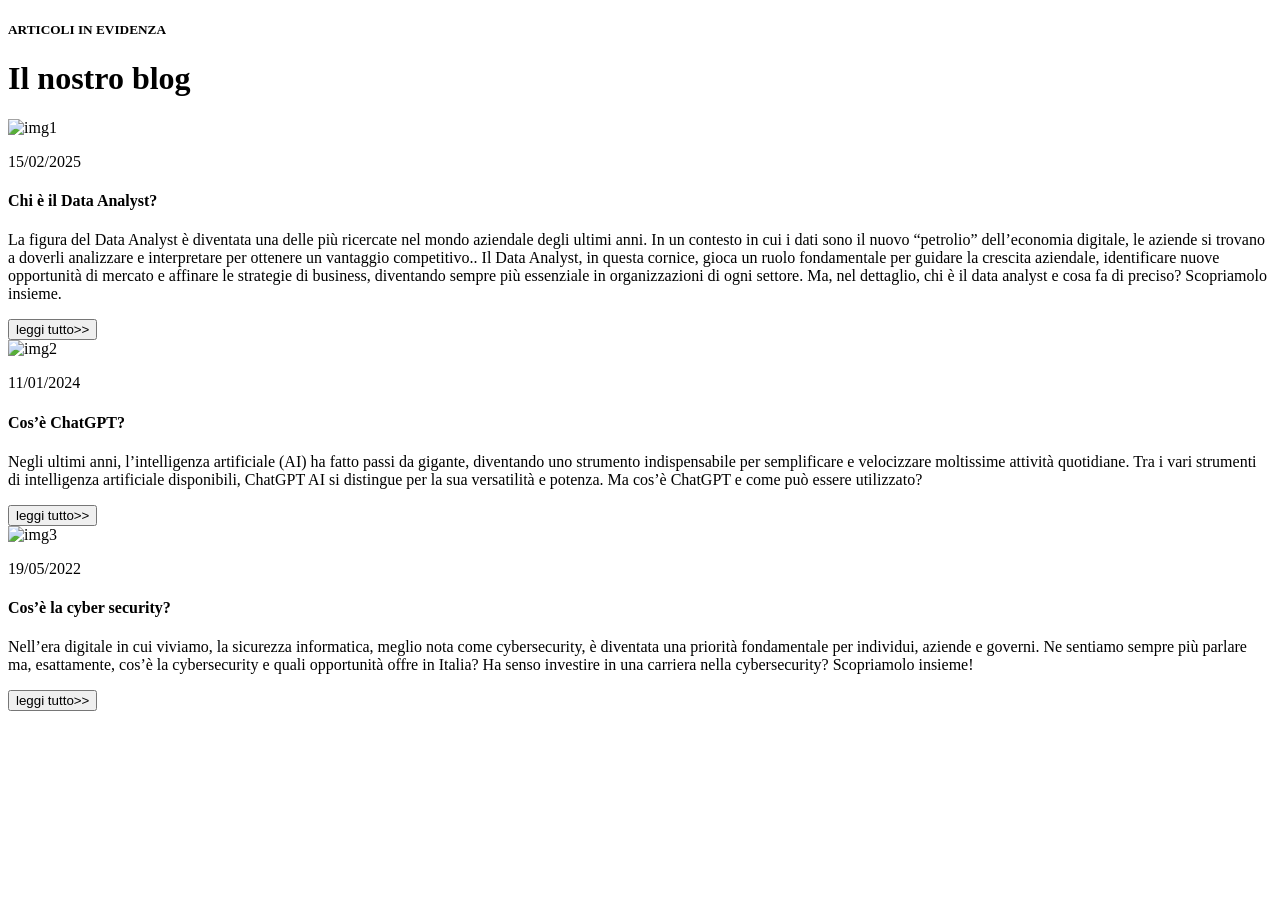
==== blog.html.html @ d9bafa5e "Add files via upload" ====
<!DOCTYPE html>
<html lang="en">
<head>
    <meta charset="UTF-8">
    <meta name="viewport" content="width=device-width, initial-scale=1.0">
    <title>Blog</title>
</head>
<body>
    <div>
        <h5><strong>ARTICOLI IN EVIDENZA</strong></h5>
        <h1>Il nostro blog</h1>

        <!-- Primo articolo -->
        <div>
            <img src="https://wp.aulab.it/wp-content/uploads/2023/07/database-cover-1.jpg" width="300" alt="img1">
            <p>15/02/2025</p>
            <h4>Chi è il Data Analyst? </h4>
            <p>La figura del Data Analyst è diventata una delle più ricercate nel mondo aziendale degli ultimi anni. In un contesto in cui i dati sono il nuovo “petrolio” dell’economia digitale, le aziende si trovano a doverli analizzare e interpretare per ottenere un vantaggio competitivo..
            Il Data Analyst, in questa cornice, gioca un ruolo fondamentale per guidare la crescita aziendale, identificare nuove opportunità di mercato e affinare le strategie di business, diventando sempre più essenziale in organizzazioni di ogni settore. Ma, nel dettaglio, chi è il data analyst e cosa fa di preciso? Scopriamolo insieme.
            </p>
            <button>leggi tutto>></button>
        </div>
        <!-- articolo 2 -->
         <div>
            <img src="https://wp.aulab.it/wp-content/uploads/2015/03/Chat-gpt-10-prompts-per-web-developer-768x432-1.jpg" width="300" alt="img2">
            <p>11/01/2024</p>
            <h4>Cos’è ChatGPT?</h4>
            <p>Negli ultimi anni, l’intelligenza artificiale (AI) ha fatto passi da gigante, diventando uno strumento indispensabile per semplificare e velocizzare moltissime attività quotidiane. Tra i vari strumenti di intelligenza artificiale disponibili, ChatGPT AI si distingue per la sua versatilità e potenza. Ma cos’è ChatGPT e come può essere utilizzato?</p>
         </div>
         <button>leggi tutto>></button>

         <!-- articolo 3 -->
         <div>
            <img src="https://wp.aulab.it/wp-content/uploads/2023/04/FREELANCE-DEVELOPER-LE-OPPORTUNITA-PER-I-LIBERI-PROFESSIONISTI-cover.jpg" width="300" alt="img3">
            <p>19/05/2022</p>
            <h4>Cos’è la cyber security?</h4>
            <p>Nell’era digitale in cui viviamo, la sicurezza informatica, meglio nota come cybersecurity, è diventata una priorità fondamentale per individui, aziende e governi. Ne sentiamo sempre più parlare ma, esattamente, cos’è la cybersecurity e quali opportunità offre in Italia? Ha senso investire in una carriera nella cybersecurity? Scopriamolo insieme!</p>
            <button>leggi tutto>></button>
         </div>
    </div>

    
    
</body>
</html>
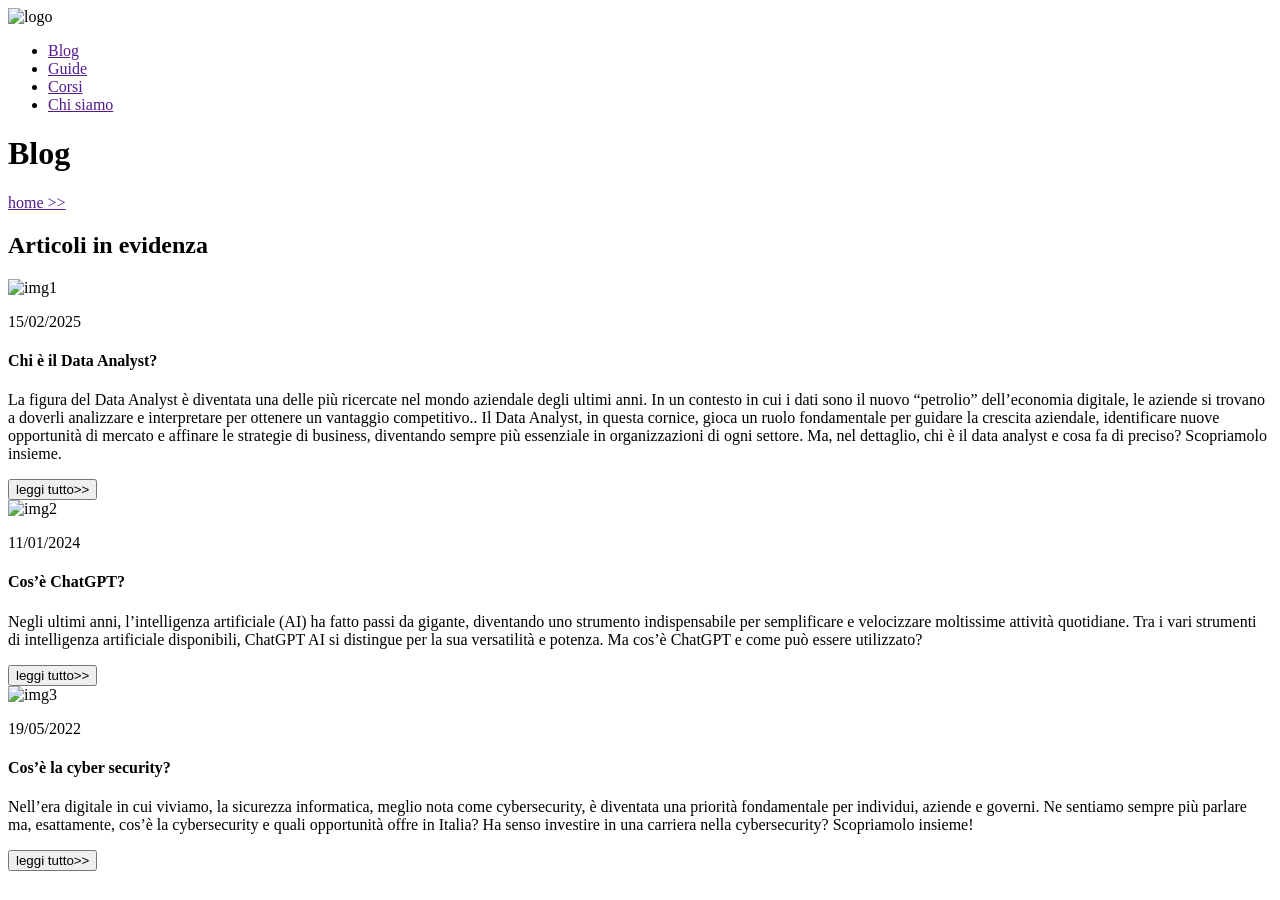
==== commit 9180f566: "Add files via upload" ====
--- a/blog.html.html
+++ b/blog.html.html
@@ -6,12 +6,26 @@
     <title>Blog</title>
 </head>
 <body>
-    <div>
-        <h5><strong>ARTICOLI IN EVIDENZA</strong></h5>
-        <h1>Il nostro blog</h1>
+    <nav>
+        <img src="https://aulab.it/build/assets/aulab-logo-CZ5aNHEO.svg" alt="logo">
+        <ul>
+            <li><a href="">Blog</a></li>
+            <li><a href="">Guide</a></li>
+            <li><a href="">Corsi</a></li>
+            <li><a href="">Chi siamo</a></li>
+        </ul>
+    </nav>
 
+    <header>
+        <h1>Blog</h1>
+        <a href="">home >></a>
+    </header>
+
+    <main>
+        <h2>Articoli in evidenza</h2>
+    
         <!-- Primo articolo -->
-        <div>
+    <article>
             <img src="https://wp.aulab.it/wp-content/uploads/2023/07/database-cover-1.jpg" width="300" alt="img1">
             <p>15/02/2025</p>
             <h4>Chi è il Data Analyst? </h4>
@@ -19,26 +33,25 @@
             Il Data Analyst, in questa cornice, gioca un ruolo fondamentale per guidare la crescita aziendale, identificare nuove opportunità di mercato e affinare le strategie di business, diventando sempre più essenziale in organizzazioni di ogni settore. Ma, nel dettaglio, chi è il data analyst e cosa fa di preciso? Scopriamolo insieme.
             </p>
             <button>leggi tutto>></button>
-        </div>
+    </article>
         <!-- articolo 2 -->
-         <div>
+         <article>
             <img src="https://wp.aulab.it/wp-content/uploads/2015/03/Chat-gpt-10-prompts-per-web-developer-768x432-1.jpg" width="300" alt="img2">
             <p>11/01/2024</p>
             <h4>Cos’è ChatGPT?</h4>
             <p>Negli ultimi anni, l’intelligenza artificiale (AI) ha fatto passi da gigante, diventando uno strumento indispensabile per semplificare e velocizzare moltissime attività quotidiane. Tra i vari strumenti di intelligenza artificiale disponibili, ChatGPT AI si distingue per la sua versatilità e potenza. Ma cos’è ChatGPT e come può essere utilizzato?</p>
-         </div>
+         </article>
          <button>leggi tutto>></button>
 
          <!-- articolo 3 -->
-         <div>
+         <article>
             <img src="https://wp.aulab.it/wp-content/uploads/2023/04/FREELANCE-DEVELOPER-LE-OPPORTUNITA-PER-I-LIBERI-PROFESSIONISTI-cover.jpg" width="300" alt="img3">
             <p>19/05/2022</p>
             <h4>Cos’è la cyber security?</h4>
             <p>Nell’era digitale in cui viviamo, la sicurezza informatica, meglio nota come cybersecurity, è diventata una priorità fondamentale per individui, aziende e governi. Ne sentiamo sempre più parlare ma, esattamente, cos’è la cybersecurity e quali opportunità offre in Italia? Ha senso investire in una carriera nella cybersecurity? Scopriamolo insieme!</p>
             <button>leggi tutto>></button>
-         </div>
-    </div>
-
+         </article>
+</main>
     
     
 </body>
